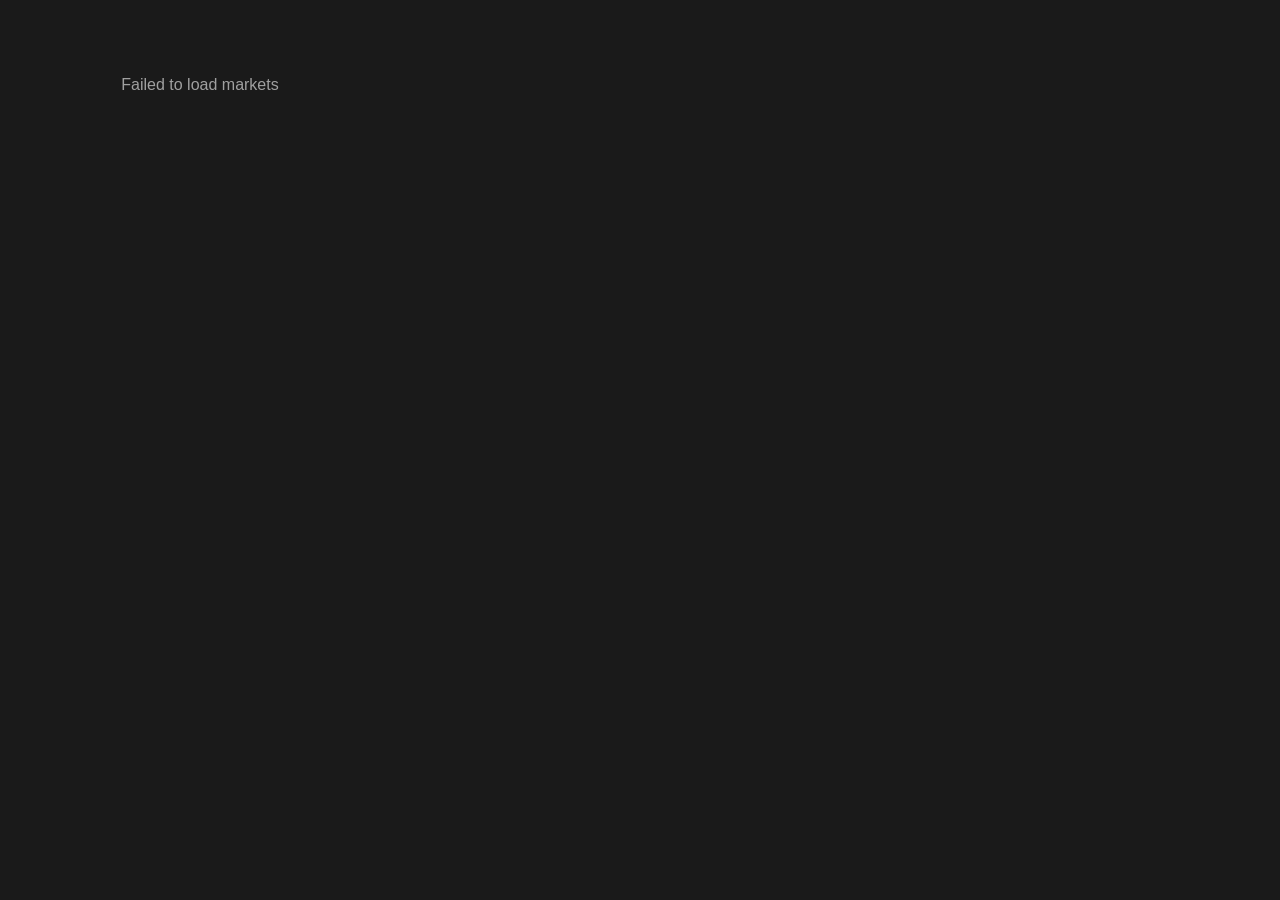
==== popup.html @ 9fce8356 "first commit" ====
<!DOCTYPE html>
<html>
<head>
  <meta charset="UTF-8">
  <link rel="stylesheet" href="popup.css">
</head>
<body>
  <div id="loading" class="loading">
    <div class="spinner"></div>
    <p>Finding markets...</p>
  </div>

  <div id="results" class="results" style="display: none;">
    <!-- Markets will be injected here by popup.js -->
  </div>

  <div id="empty" class="empty" style="display: none;">
    <p>No markets found</p>
  </div>

  <script src="popup.js"></script>
</body>
</html>
---- popup.css ----
/* Color Palette */
:root {
  --polymarket-yellow: #F5C842;
  --polymarket-green: #00D395;
  --polymarket-red: #FF5A7A;
  --background-dark: #1A1A1A;
  --card-background: #2A2A2A;
  --text-primary: #FFFFFF;
  --text-secondary: #A0A0A0;
}

/* Popup Window */
body {
  margin: 0;
  padding: 0;
  width: 400px;
  max-height: 600px;
  overflow-y: auto;
  background: var(--background-dark);
  font-family: -apple-system, BlinkMacSystemFont, 'Segoe UI', sans-serif;
  color: var(--text-primary);
}

/* Market Card */
.market-card {
  background: var(--background-dark);
  border-radius: 16px;
  padding: 24px;
  margin: 16px;
}

/* Header */
.market-header {
  margin-bottom: 24px;
}

.polymarket-label {
  color: var(--polymarket-yellow);
  font-size: 11px;
  font-weight: 600;
  letter-spacing: 1px;
  margin-bottom: 8px;
}

.market-title {
  color: var(--text-primary);
  font-size: 18px;
  font-weight: 500;
  margin: 0;
  line-height: 1.4;
}

/* Bet Options */
.bet-options {
  display: flex;
  flex-direction: column;
  gap: 12px;
  margin-bottom: 20px;
}

.bet-option {
  background: var(--card-background);
  border-radius: 8px;
  padding: 16px 20px;
  display: flex;
  justify-content: space-between;
  align-items: center;
  border-left: 4px solid;
  transition: background 0.2s;
}

.bet-option:hover {
  background: #333;
}

.yes-option {
  border-left-color: var(--polymarket-green);
}

.no-option {
  border-left-color: var(--polymarket-red);
}

.option-info {
  display: flex;
  align-items: center;
  gap: 12px;
}

.outcome-label {
  font-size: 16px;
  font-weight: 600;
  color: var(--text-primary);
}

.outcome-percentage {
  font-size: 16px;
  color: var(--text-secondary);
}

.payout-info {
  display: flex;
  align-items: center;
  gap: 8px;
}

.bet-amount {
  font-size: 14px;
  color: var(--text-secondary);
}

.payout-amount {
  font-size: 18px;
  font-weight: 600;
}

.yes-option .payout-amount {
  color: var(--polymarket-green);
}

.no-option .payout-amount {
  color: var(--polymarket-red);
}

/* Place Bet Button */
.place-bet-button {
  display: flex;
  align-items: center;
  justify-content: center;
  gap: 8px;
  width: 100%;
  background: var(--polymarket-yellow);
  color: #000;
  font-size: 16px;
  font-weight: 600;
  padding: 16px;
  border-radius: 8px;
  text-decoration: none;
  transition: background 0.2s;
}

.place-bet-button:hover {
  background: #E5B832;
}

.place-bet-button svg {
  width: 16px;
  height: 16px;
}

/* Loading State */
.loading {
  display: flex;
  flex-direction: column;
  align-items: center;
  justify-content: center;
  padding: 60px 20px;
}

.spinner {
  width: 40px;
  height: 40px;
  border: 3px solid var(--card-background);
  border-top-color: var(--polymarket-yellow);
  border-radius: 50%;
  animation: spin 0.8s linear infinite;
}

@keyframes spin {
  to { transform: rotate(360deg); }
}

/* Empty State */
.empty {
  text-align: center;
  padding: 60px 20px;
  color: var(--text-secondary);
}

/* Scrollbar styling */
body::-webkit-scrollbar {
  width: 8px;
}

body::-webkit-scrollbar-track {
  background: var(--background-dark);
}

body::-webkit-scrollbar-thumb {
  background: var(--card-background);
  border-radius: 4px;
}

body::-webkit-scrollbar-thumb:hover {
  background: #444;
}
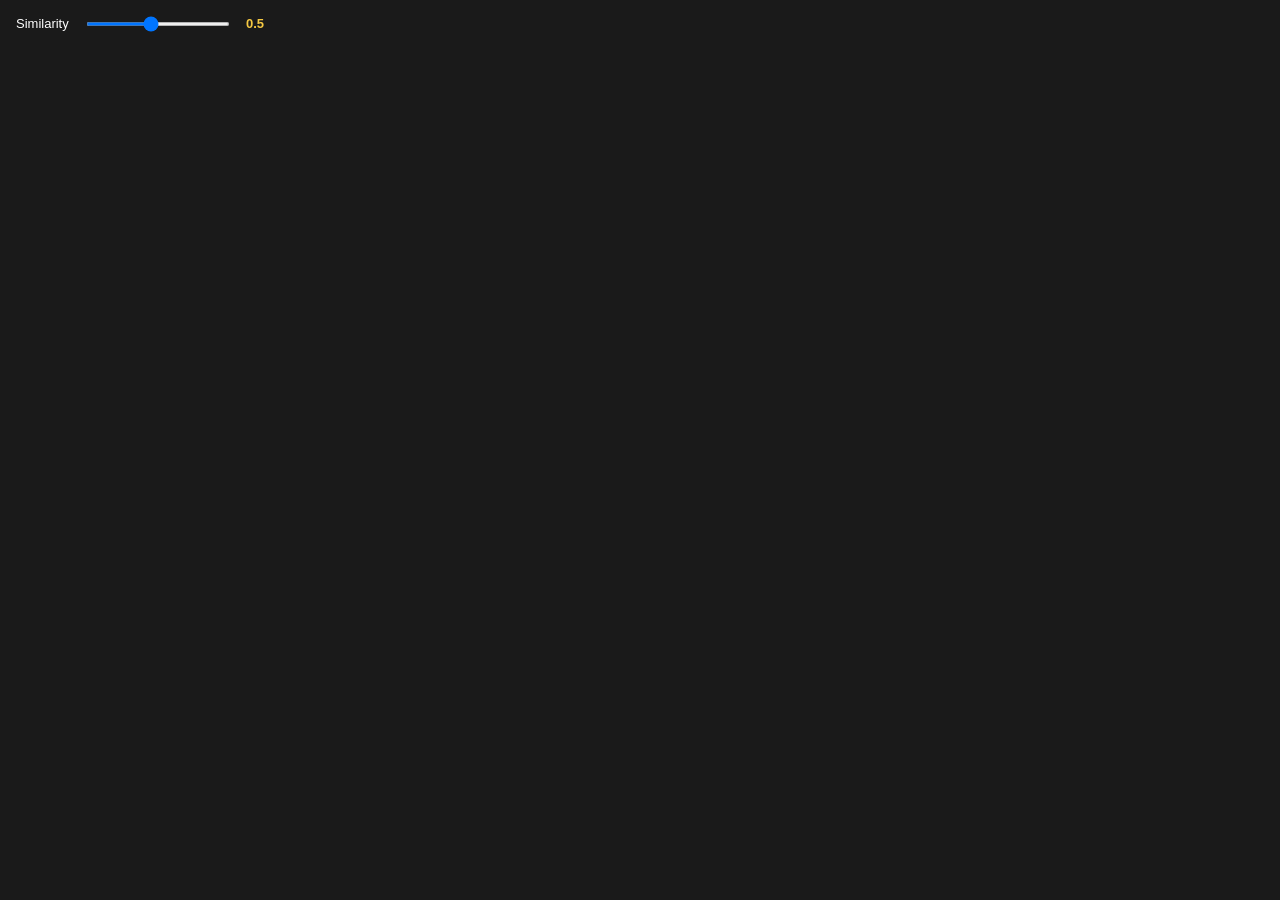
==== commit be106c86: "Add settings" ====
--- a/popup.html
+++ b/popup.html
@@ -5,17 +5,13 @@
   <link rel="stylesheet" href="popup.css">
 </head>
 <body>
-  <div id="loading" class="loading">
-    <div class="spinner"></div>
-    <p>Finding markets...</p>
-  </div>
-
-  <div id="results" class="results" style="display: none;">
-    <!-- Markets will be injected here by popup.js -->
-  </div>
-
-  <div id="empty" class="empty" style="display: none;">
-    <p>No markets found</p>
+  <div class="container">
+    <div class="setting">
+      <label for="threshold">Similarity</label>
+      <input type="range" id="threshold" min="0.1" max="1.0" step="0.1" value="0.5">
+      <span id="threshold-value">0.5</span>
+    </div>
+    
   </div>
 
   <script src="popup.js"></script>
--- a/popup.css
+++ b/popup.css
@@ -1,196 +1,69 @@
-/* Color Palette */
-:root {
-  --polymarket-yellow: #F5C842;
-  --polymarket-green: #00D395;
-  --polymarket-red: #FF5A7A;
-  --background-dark: #1A1A1A;
-  --card-background: #2A2A2A;
-  --text-primary: #FFFFFF;
-  --text-secondary: #A0A0A0;
+body {
+  width: 280px;
+  padding: 0;
+  margin: 0;
+  font-family: -apple-system, BlinkMacSystemFont, 'Segoe UI', sans-serif;
+  background: #1A1A1A;
+  color: #FFFFFF;
 }
 
-/* Popup Window */
-body {
-  margin: 0;
-  padding: 0;
-  width: 400px;
-  max-height: 600px;
-  overflow-y: auto;
-  background: var(--background-dark);
-  font-family: -apple-system, BlinkMacSystemFont, 'Segoe UI', sans-serif;
-  color: var(--text-primary);
+.container {
+  padding: 16px;
+  box-sizing: border-box;
 }
 
-/* Market Card */
-.market-card {
-  background: var(--background-dark);
-  border-radius: 16px;
-  padding: 24px;
-  margin: 16px;
+h3 {
+  margin: 0 0 20px 0;
+  color: #F5C842;
+  font-size: 16px;
+  font-weight: 600;
 }
 
-/* Header */
-.market-header {
-  margin-bottom: 24px;
-}
-
-.polymarket-label {
-  color: var(--polymarket-yellow);
-  font-size: 11px;
-  font-weight: 600;
-  letter-spacing: 1px;
-  margin-bottom: 8px;
-}
-
-.market-title {
-  color: var(--text-primary);
-  font-size: 18px;
-  font-weight: 500;
-  margin: 0;
-  line-height: 1.4;
-}
-
-/* Bet Options */
-.bet-options {
-  display: flex;
-  flex-direction: column;
-  gap: 12px;
-  margin-bottom: 20px;
-}
-
-.bet-option {
-  background: var(--card-background);
-  border-radius: 8px;
-  padding: 16px 20px;
-  display: flex;
-  justify-content: space-between;
-  align-items: center;
-  border-left: 4px solid;
-  transition: background 0.2s;
-}
-
-.bet-option:hover {
-  background: #333;
-}
-
-.yes-option {
-  border-left-color: var(--polymarket-green);
-}
-
-.no-option {
-  border-left-color: var(--polymarket-red);
-}
-
-.option-info {
-  display: flex;
-  align-items: center;
-  gap: 12px;
-}
-
-.outcome-label {
-  font-size: 16px;
-  font-weight: 600;
-  color: var(--text-primary);
-}
-
-.outcome-percentage {
-  font-size: 16px;
-  color: var(--text-secondary);
-}
-
-.payout-info {
+.setting {
   display: flex;
   align-items: center;
   gap: 8px;
+  margin-bottom: 12px;
+  width: 100%;
 }
 
-.bet-amount {
-  font-size: 14px;
-  color: var(--text-secondary);
+label {
+  font-size: 13px;
+  color: #FFFFFF;
+  min-width: 60px;
+  flex-shrink: 0;
 }
 
-.payout-amount {
-  font-size: 18px;
-  font-weight: 600;
+input[type="range"] {
+  flex: 1;
+  height: 4px;
+  background: #2A2A2A;
+  border-radius: 2px;
+  outline: none;
+  min-width: 0;
 }
 
-.yes-option .payout-amount {
-  color: var(--polymarket-green);
+input[type="range"]::-webkit-slider-thumb {
+  appearance: none;
+  width: 16px;
+  height: 16px;
+  border-radius: 50%;
+  background: #F5C842;
+  cursor: pointer;
 }
 
-.no-option .payout-amount {
-  color: var(--polymarket-red);
+#threshold-value {
+  font-size: 13px;
+  color: #F5C842;
+  font-weight: 600;
+  min-width: 24px;
+  text-align: right;
+  flex-shrink: 0;
 }
 
-/* Place Bet Button */
-.place-bet-button {
-  display: flex;
-  align-items: center;
-  justify-content: center;
-  gap: 8px;
-  width: 100%;
-  background: var(--polymarket-yellow);
-  color: #000;
-  font-size: 16px;
-  font-weight: 600;
-  padding: 16px;
-  border-radius: 8px;
-  text-decoration: none;
-  transition: background 0.2s;
-}
-
-.place-bet-button:hover {
-  background: #E5B832;
-}
-
-.place-bet-button svg {
-  width: 16px;
-  height: 16px;
-}
-
-/* Loading State */
-.loading {
-  display: flex;
-  flex-direction: column;
-  align-items: center;
-  justify-content: center;
-  padding: 60px 20px;
-}
-
-.spinner {
-  width: 40px;
-  height: 40px;
-  border: 3px solid var(--card-background);
-  border-top-color: var(--polymarket-yellow);
-  border-radius: 50%;
-  animation: spin 0.8s linear infinite;
-}
-
-@keyframes spin {
-  to { transform: rotate(360deg); }
-}
-
-/* Empty State */
-.empty {
-  text-align: center;
-  padding: 60px 20px;
-  color: var(--text-secondary);
-}
-
-/* Scrollbar styling */
-body::-webkit-scrollbar {
-  width: 8px;
-}
-
-body::-webkit-scrollbar-track {
-  background: var(--background-dark);
-}
-
-body::-webkit-scrollbar-thumb {
-  background: var(--card-background);
-  border-radius: 4px;
-}
-
-body::-webkit-scrollbar-thumb:hover {
-  background: #444;
+.help-text {
+  font-size: 11px;
+  color: #A0A0A0;
+  line-height: 1.4;
+  margin-top: 8px;
 }
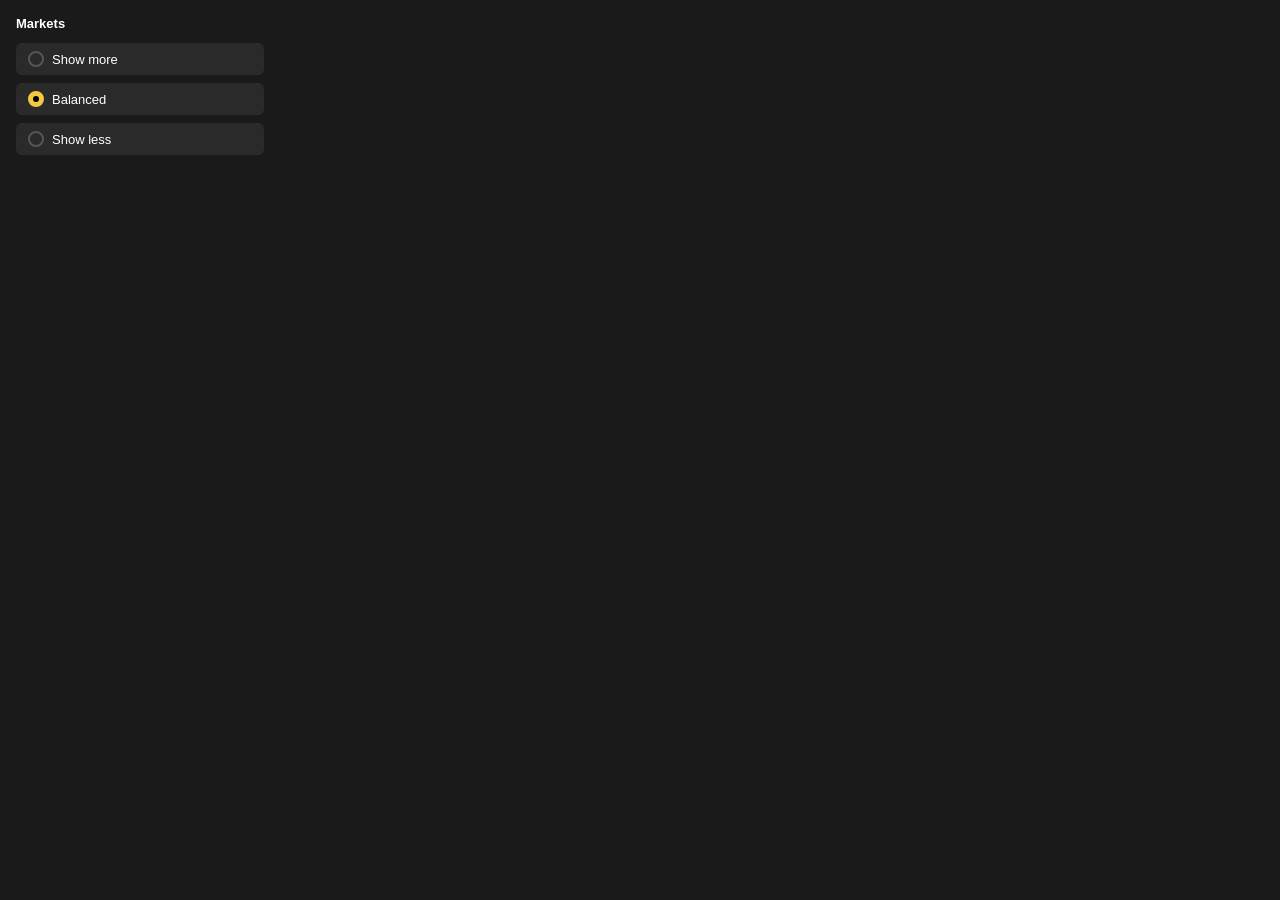
==== commit f3e1ffa3: "Update threshold adjustment method" ====
--- a/popup.html
+++ b/popup.html
@@ -7,9 +7,21 @@
 <body>
   <div class="container">
     <div class="setting">
-      <label for="threshold">Similarity</label>
-      <input type="range" id="threshold" min="0.1" max="1.0" step="0.1" value="0.5">
-      <span id="threshold-value">0.5</span>
+      <label>Markets</label>
+      <div class="radio-group">
+        <label class="radio-option">
+          <input type="radio" name="threshold" value="0.2" id="threshold-more">
+          <span>Show more</span>
+        </label>
+        <label class="radio-option">
+          <input type="radio" name="threshold" value="0.5" id="threshold-balanced" checked>
+          <span>Balanced</span>
+        </label>
+        <label class="radio-option">
+          <input type="radio" name="threshold" value="0.8" id="threshold-less">
+          <span>Show less</span>
+        </label>
+      </div>
     </div>
     
   </div>
--- a/popup.css
+++ b/popup.css
@@ -21,44 +21,72 @@
 
 .setting {
   display: flex;
-  align-items: center;
-  gap: 8px;
+  flex-direction: column;
+  gap: 12px;
   margin-bottom: 12px;
   width: 100%;
 }
 
-label {
+.setting > label {
   font-size: 13px;
   color: #FFFFFF;
-  min-width: 60px;
-  flex-shrink: 0;
+  font-weight: 600;
 }
 
-input[type="range"] {
-  flex: 1;
-  height: 4px;
-  background: #2A2A2A;
-  border-radius: 2px;
-  outline: none;
-  min-width: 0;
+.radio-group {
+  display: flex;
+  flex-direction: column;
+  gap: 8px;
 }
 
-input[type="range"]::-webkit-slider-thumb {
+.radio-option {
+  display: flex;
+  align-items: center;
+  gap: 8px;
+  padding: 8px 12px;
+  border-radius: 6px;
+  background: #2A2A2A;
+  cursor: pointer;
+  transition: background 0.2s;
+}
+
+.radio-option:hover {
+  background: #333;
+}
+
+.radio-option input[type="radio"] {
   appearance: none;
   width: 16px;
   height: 16px;
+  border: 2px solid #555;
   border-radius: 50%;
-  background: #F5C842;
+  background: transparent;
   cursor: pointer;
+  position: relative;
+  margin: 0;
 }
 
-#threshold-value {
+.radio-option input[type="radio"]:checked {
+  border-color: #F5C842;
+  background: #F5C842;
+}
+
+.radio-option input[type="radio"]:checked::after {
+  content: '';
+  width: 6px;
+  height: 6px;
+  border-radius: 50%;
+  background: #000;
+  position: absolute;
+  top: 50%;
+  left: 50%;
+  transform: translate(-50%, -50%);
+}
+
+.radio-option span {
   font-size: 13px;
-  color: #F5C842;
-  font-weight: 600;
-  min-width: 24px;
-  text-align: right;
-  flex-shrink: 0;
+  color: #FFFFFF;
+  flex: 1;
 }
 
 .help-text {
